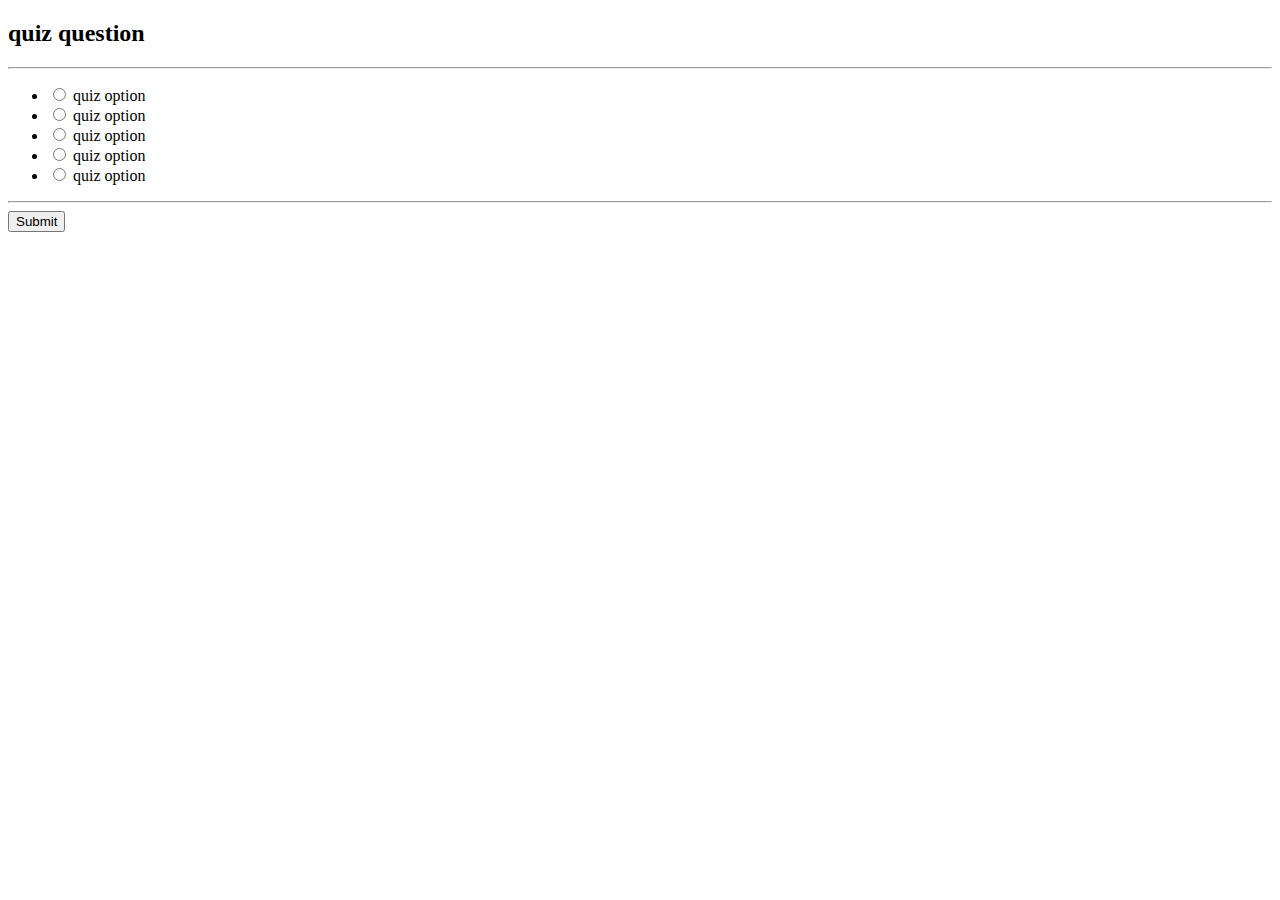
==== index.html @ 8889c3a0 "basic structure" ====
<!DOCTYPE html>
<html lang="en">
<head>
    <meta charset="UTF-8">
    <meta name="viewport" content="width=device-width, initial-scale=1.0">
    <title>Quiz Website</title>
    <link rel="stylesheet" href="css/style.css">

</head>
<body>
    <div class="quiz_section">
        <div id="quiz">
            <h2 class="question" id="question">quiz question</h2>
            <hr/>
            <ul>
                <li>
                    <input type="radio" name="answer" class="answer" id="a">              
                    <label for="a" id="option_1">quiz option</label>
                
            </li>
            <li>    
            <input type="radio" name="answer" class="answer" id="a">              
                
                <label for="a" id="option_1">quiz option</label>
            </li>
            <li>    
            <input type="radio" name="answer" class="answer" id="a">              
                
                <label for="a" id="option_1">quiz option</label>
            </li>
            <li>    
            <input type="radio" name="answer" class="answer" id="a">              
                
            <label for="a" id="option_1">quiz option</label>
            </li>
            <li>
            <input type="radio" name="answer" class="answer" id="a">              
                
                <label for="a" id="option_1">quiz option</label>
            </li>
            </ul>
            <hr/>
            <div class="btn">
                <button type="submit" id="submit">Submit</button>
            </div>
        </div>
    </div>
</body>
</html>
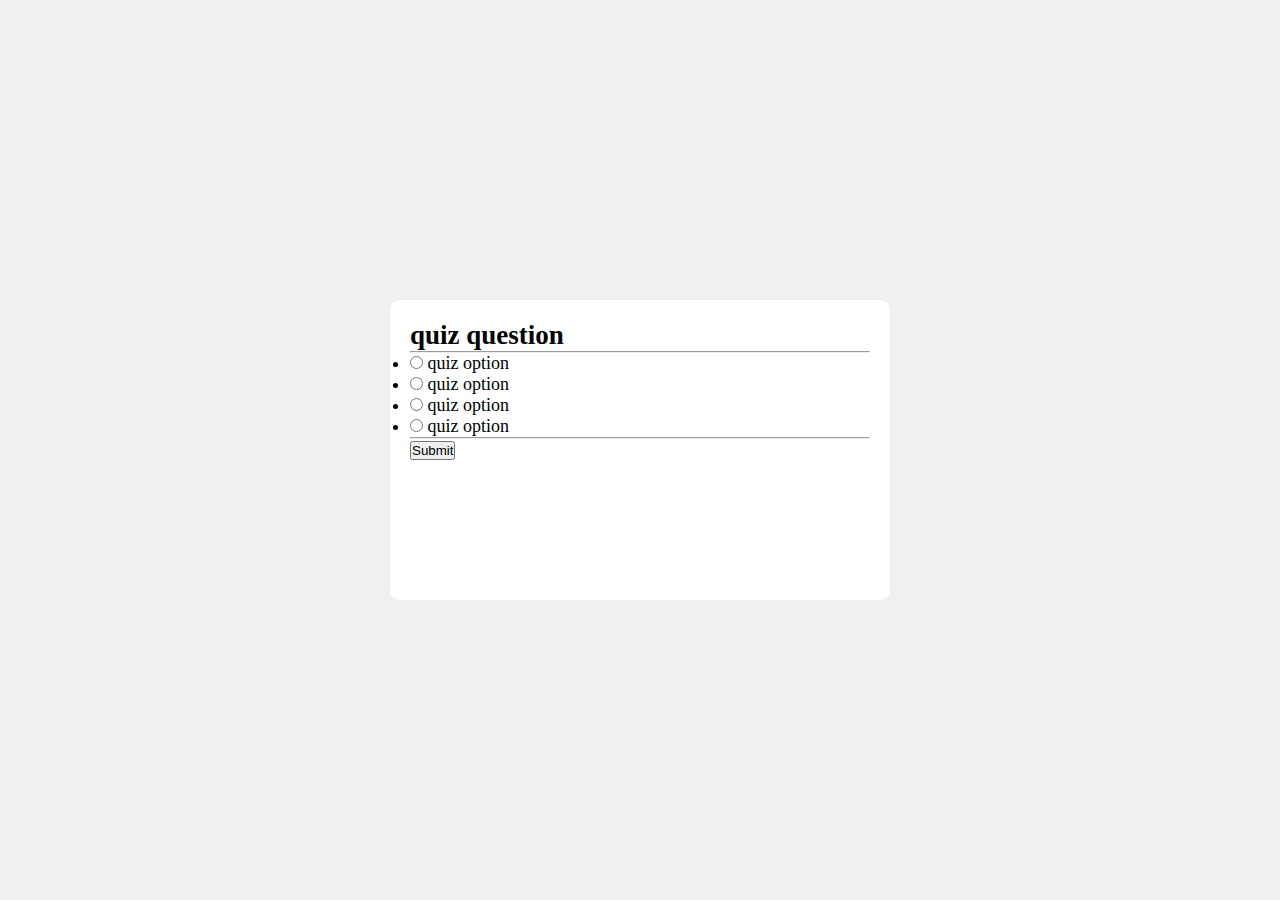
==== commit 143d5ed2: "css added" ====
--- a/index.html
+++ b/index.html
@@ -33,11 +33,7 @@
                 
             <label for="a" id="option_1">quiz option</label>
             </li>
-            <li>
-            <input type="radio" name="answer" class="answer" id="a">              
-                
-                <label for="a" id="option_1">quiz option</label>
-            </li>
+           
             </ul>
             <hr/>
             <div class="btn">
--- a/css/style.css
+++ b/css/style.css
@@ -0,0 +1,34 @@
+*{
+    box-sizing: border-box;
+    padding: 0;
+    margin: 0;
+    
+}
+
+.quiz_section{
+    display: flex;
+    justify-content: center; 
+    align-items: center;
+    height: 100vh;
+    background-color: #f0f0f0;
+}
+#quiz{
+    width: 500px;
+    height: 300px;
+    background-color: white;
+    /*display: block;
+    *//*justify-content: center;
+    align-items: center;
+    */display: flex;
+    flex-direction: column;
+    /*justify-content: center;
+    *//*align-items: center;
+    */font-size: 18px;
+    border-radius: 10px;
+    -webkit-border-radius: 10px;
+    -moz-border-radius: 10px;
+    -ms-border-radius: 10px;
+    -o-border-radius: 10px;
+    padding: 20px;
+
+}
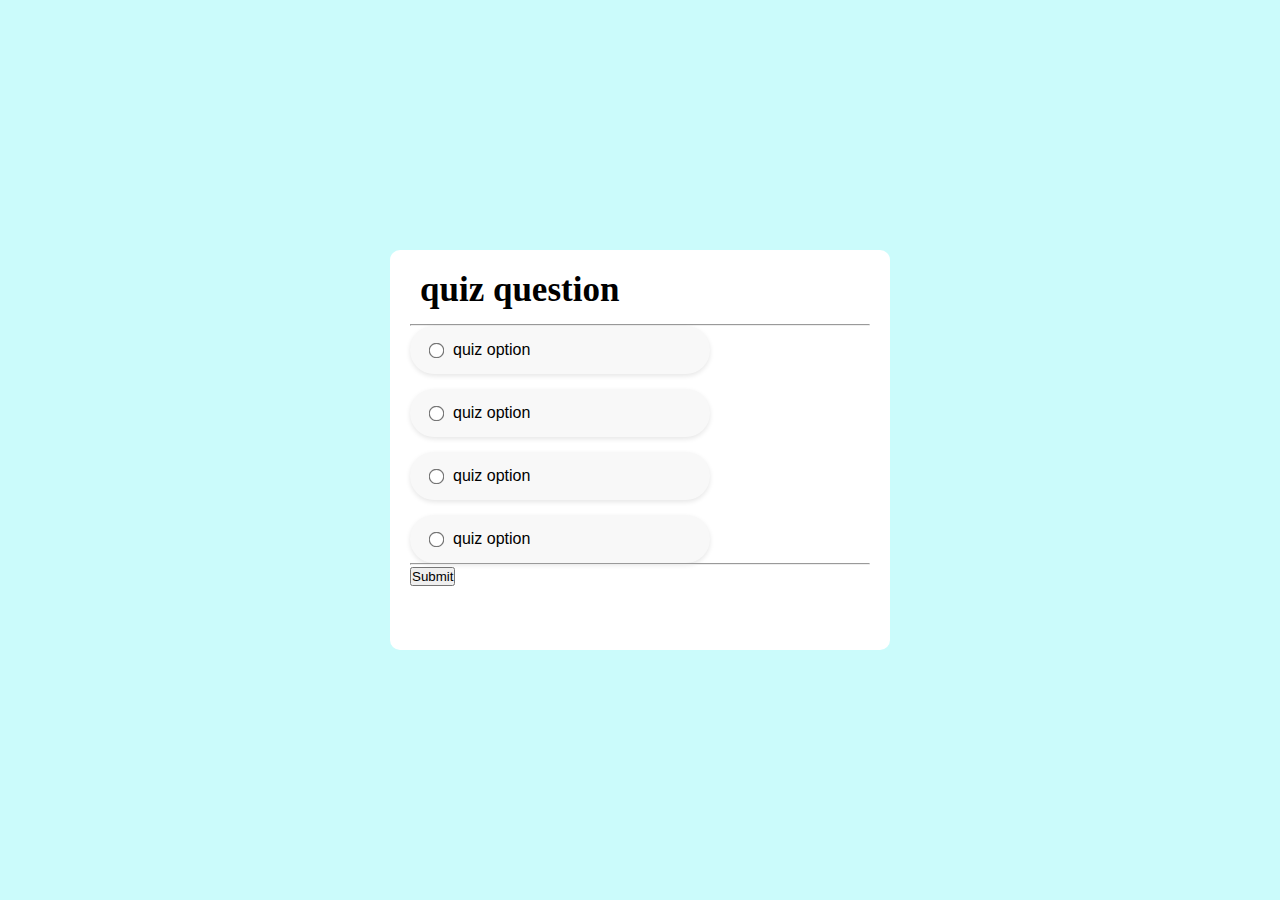
==== commit 12a35d94: "updated" ====
--- a/index.html
+++ b/index.html
@@ -19,19 +19,19 @@
                 
             </li>
             <li>    
-            <input type="radio" name="answer" class="answer" id="a">              
+            <input type="radio" name="answer" class="answer" id="b">              
                 
-                <label for="a" id="option_1">quiz option</label>
+                <label for="a" id="option_2">quiz option</label>
             </li>
             <li>    
-            <input type="radio" name="answer" class="answer" id="a">              
+            <input type="radio" name="answer" class="answer" id="c">              
                 
-                <label for="a" id="option_1">quiz option</label>
+                <label for="a" id="option_3">quiz option</label>
             </li>
             <li>    
-            <input type="radio" name="answer" class="answer" id="a">              
+            <input type="radio" name="answer" class="answer" id="d">              
                 
-            <label for="a" id="option_1">quiz option</label>
+            <label for="a" id="option_4">quiz option</label>
             </li>
            
             </ul>
@@ -41,5 +41,6 @@
             </div>
         </div>
     </div>
+    <script src="index.js"></script>
 </body>
 </html>--- a/css/style.css
+++ b/css/style.css
@@ -10,11 +10,11 @@
     justify-content: center; 
     align-items: center;
     height: 100vh;
-    background-color: #f0f0f0;
+    background-color: #cbfbfb;
 }
 #quiz{
     width: 500px;
-    height: 300px;
+    height: 400px;
     background-color: white;
     /*display: block;
     *//*justify-content: center;
@@ -32,3 +32,52 @@
     padding: 20px;
 
 }
+h2{
+    font-size: 35px;
+    margin-top: 0px;
+    margin-bottom: 14px;
+    margin-left: 10px;
+
+}
+ul{
+    list-style: none;
+    padding: 0px;
+    margin: 0px;
+    display: flex;
+    flex-direction: column;
+    gap: 15px;
+}
+li{
+    display: flex;
+    align-items: center;
+    gap: 10px;
+    background: #f8f8f8;
+    padding: 15px 20px;
+    border-radius: 30px;
+    -webkit-border-radius: 30px;
+    -moz-border-radius: 30px;
+    -ms-border-radius: 30px;
+    -o-border-radius: 30px;
+    box-shadow: 0 2px 5px rgba(0, 0, 0, 0.1);
+    width:300px;
+    font-family: Arial, sans-serif;
+    font-size: 16px;
+    cursor: pointer;
+    transition: all 0.3s ease-in-out;
+    -webkit-transition: all 0.3s ease-in-out;
+    -moz-transition: all 0.3s ease-in-out;
+    -ms-transition: all 0.3s ease-in-out;
+    -o-transition: all 0.3s ease-in-out;
+}
+
+li:hover{
+    background: #12dbcd;
+}
+input[type="radio"]{
+    accent-color: black;
+    transform: scale(1.2);
+    -webkit-transform: scale(1.2);
+    -moz-transform: scale(1.2);
+    -ms-transform: scale(1.2);
+    -o-transform: scale(1.2);
+}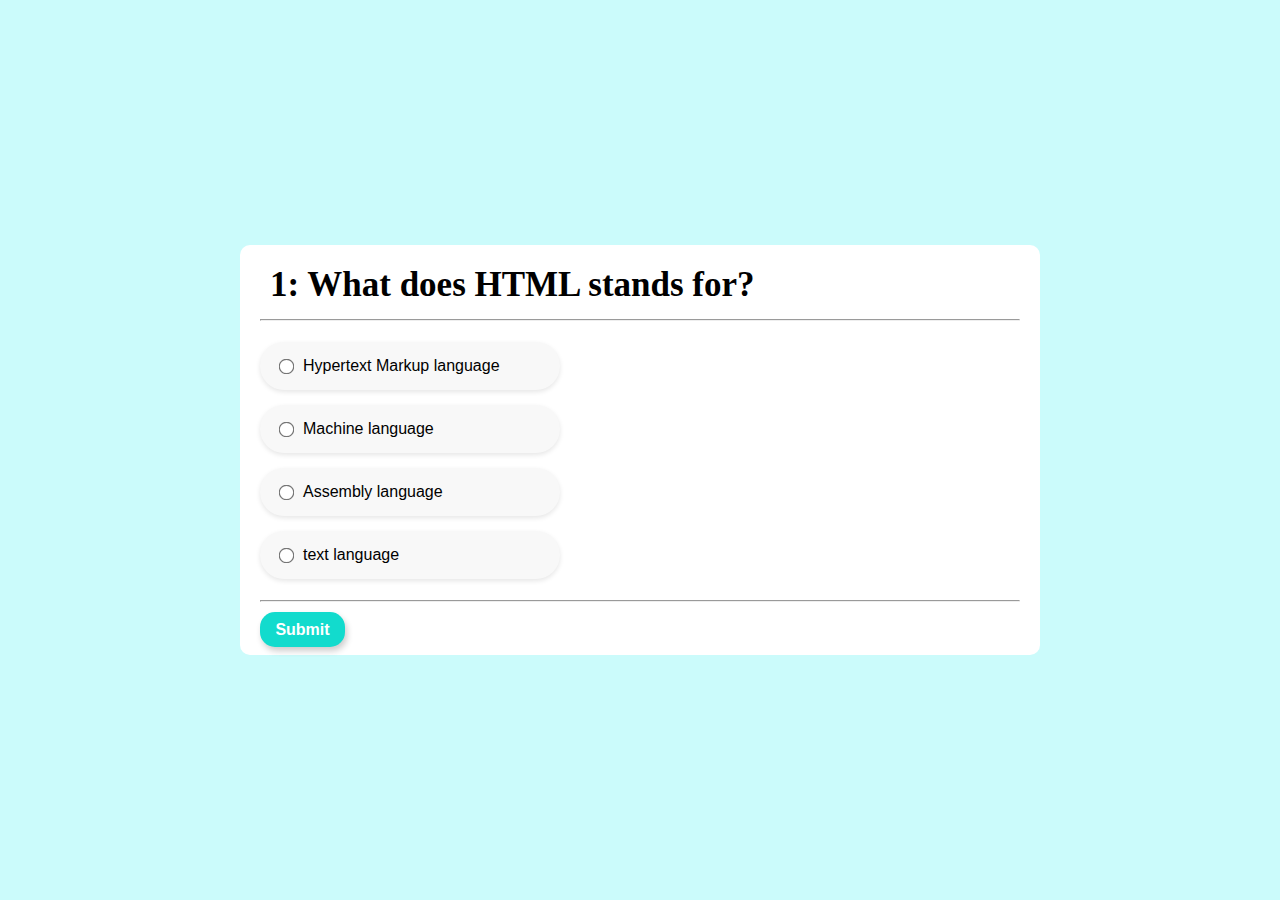
==== commit 9066781a: "all done" ====
--- a/index.html
+++ b/index.html
@@ -11,7 +11,7 @@
     <div class="quiz_section">
         <div id="quiz">
             <h2 class="question" id="question">quiz question</h2>
-            <hr/>
+            <hr/><br/>
             <ul>
                 <li>
                     <input type="radio" name="answer" class="answer" id="a">              
@@ -34,7 +34,7 @@
             <label for="a" id="option_4">quiz option</label>
             </li>
            
-            </ul>
+            </ul><br/>
             <hr/>
             <div class="btn">
                 <button type="submit" id="submit">Submit</button>
--- a/css/style.css
+++ b/css/style.css
@@ -13,8 +13,8 @@
     background-color: #cbfbfb;
 }
 #quiz{
-    width: 500px;
-    height: 400px;
+    width: 800px;
+    height: 410px;
     background-color: white;
     /*display: block;
     *//*justify-content: center;
@@ -80,4 +80,59 @@
     -moz-transform: scale(1.2);
     -ms-transform: scale(1.2);
     -o-transform: scale(1.2);
+}
+
+button{
+ margin-top: 10px;
+ padding: 10px 10px 10px;
+ height: 35px;
+ width: 85px;
+ display: flex;
+ justify-content: center;
+ align-items: center;
+ font-size: 16px;
+ background-color: #12dbcd;
+ color: white;
+ font-weight: 600;
+ border: none;
+ border-radius: 15px;
+ -webkit-border-radius: 15px;
+ -moz-border-radius: 15px;
+ -ms-border-radius: 15px;
+ -o-border-radius: 15px;
+ box-shadow:2px 4px 6px rgba(0, 0, 0, 0.2);
+}
+button:hover{
+    background-color: #08baaf;
+}
+
+
+.result{
+    position: absolute;
+    top: 50%;
+    left: 50%;
+    transform: translate(-50%,-50%);
+    width: 800px;
+    height:410px;
+    background-color: #cbfbfb;
+    padding: 20px;
+    border-radius: 10px;
+    -webkit-border-radius: 10px;
+    -moz-border-radius: 10px;
+    -ms-border-radius: 10px;
+    -o-border-radius: 10px;
+    display: flex;
+    flex-direction: column;
+    justify-content: center;
+    align-items: center;
+    text-align: center;
+    gap: 10px ;
+    -webkit-transform: translate(-50%,-50%);
+    -moz-transform: translate(-50%,-50%);
+    -ms-transform: translate(-50%,-50%);
+    -o-transform: translate(-50%,-50%);
+}
+.reload-button{
+    height: 40px;
+    width: 150px;
 }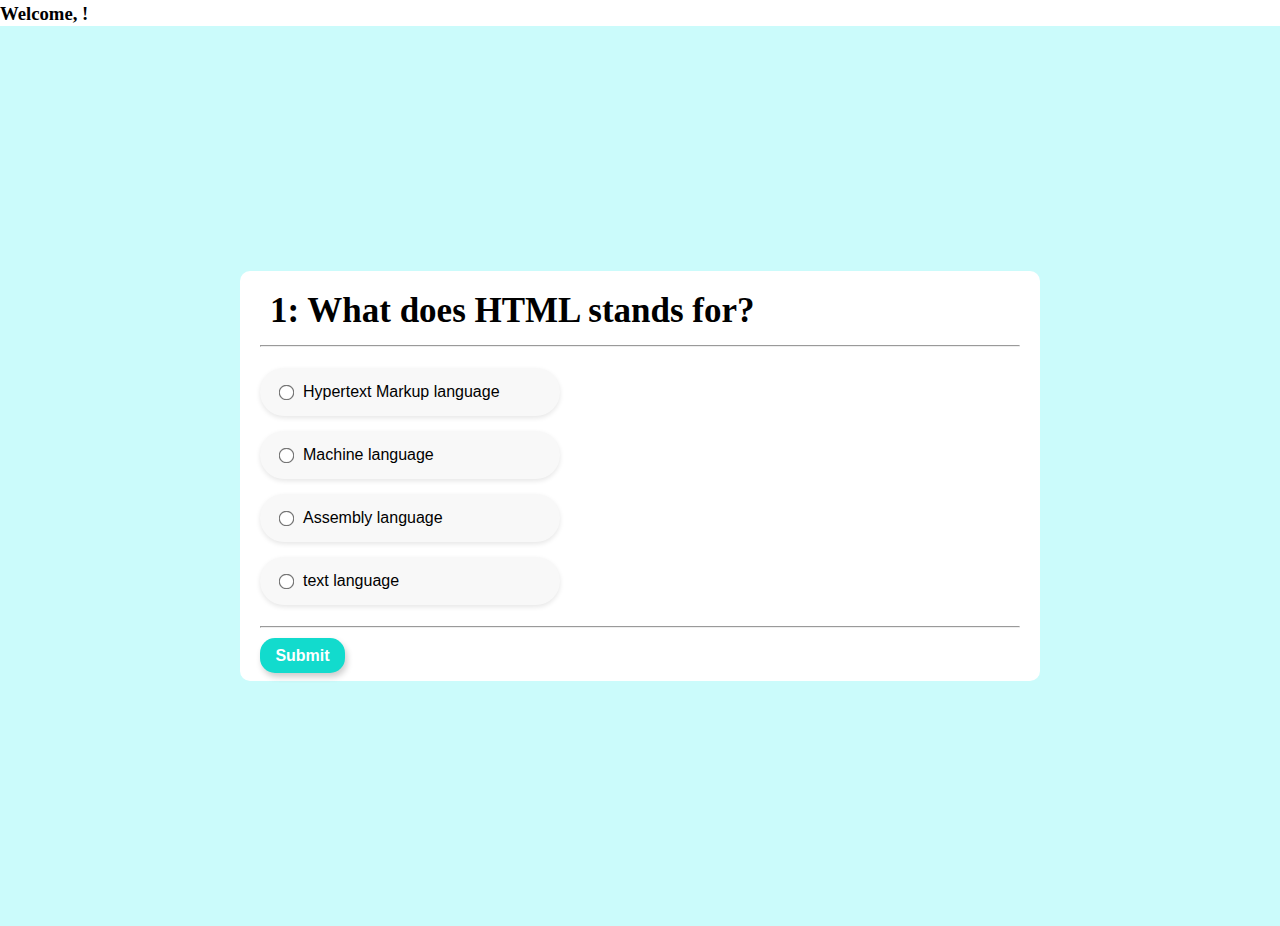
==== commit cc0e0959: "signIn signUp added" ====
--- a/index.html
+++ b/index.html
@@ -8,6 +8,8 @@
 
 </head>
 <body>
+    <h3>Welcome, <span id="username"></span>!</h3>
+    <!-- <button onclick="logout()">Logout</button> -->
     <div class="quiz_section">
         <div id="quiz">
             <h2 class="question" id="question">quiz question</h2>
@@ -42,5 +44,6 @@
         </div>
     </div>
     <script src="index.js"></script>
+    <script src="./components/script.js"></script>
 </body>
 </html>--- a/css/style.css
+++ b/css/style.css
@@ -135,4 +135,14 @@
 .reload-button{
     height: 40px;
     width: 150px;
+}
+
+/* Username displaying */
+h3{
+    color: black;
+}
+#username{
+    color: green;
+    font-size: larger;
+    
 }